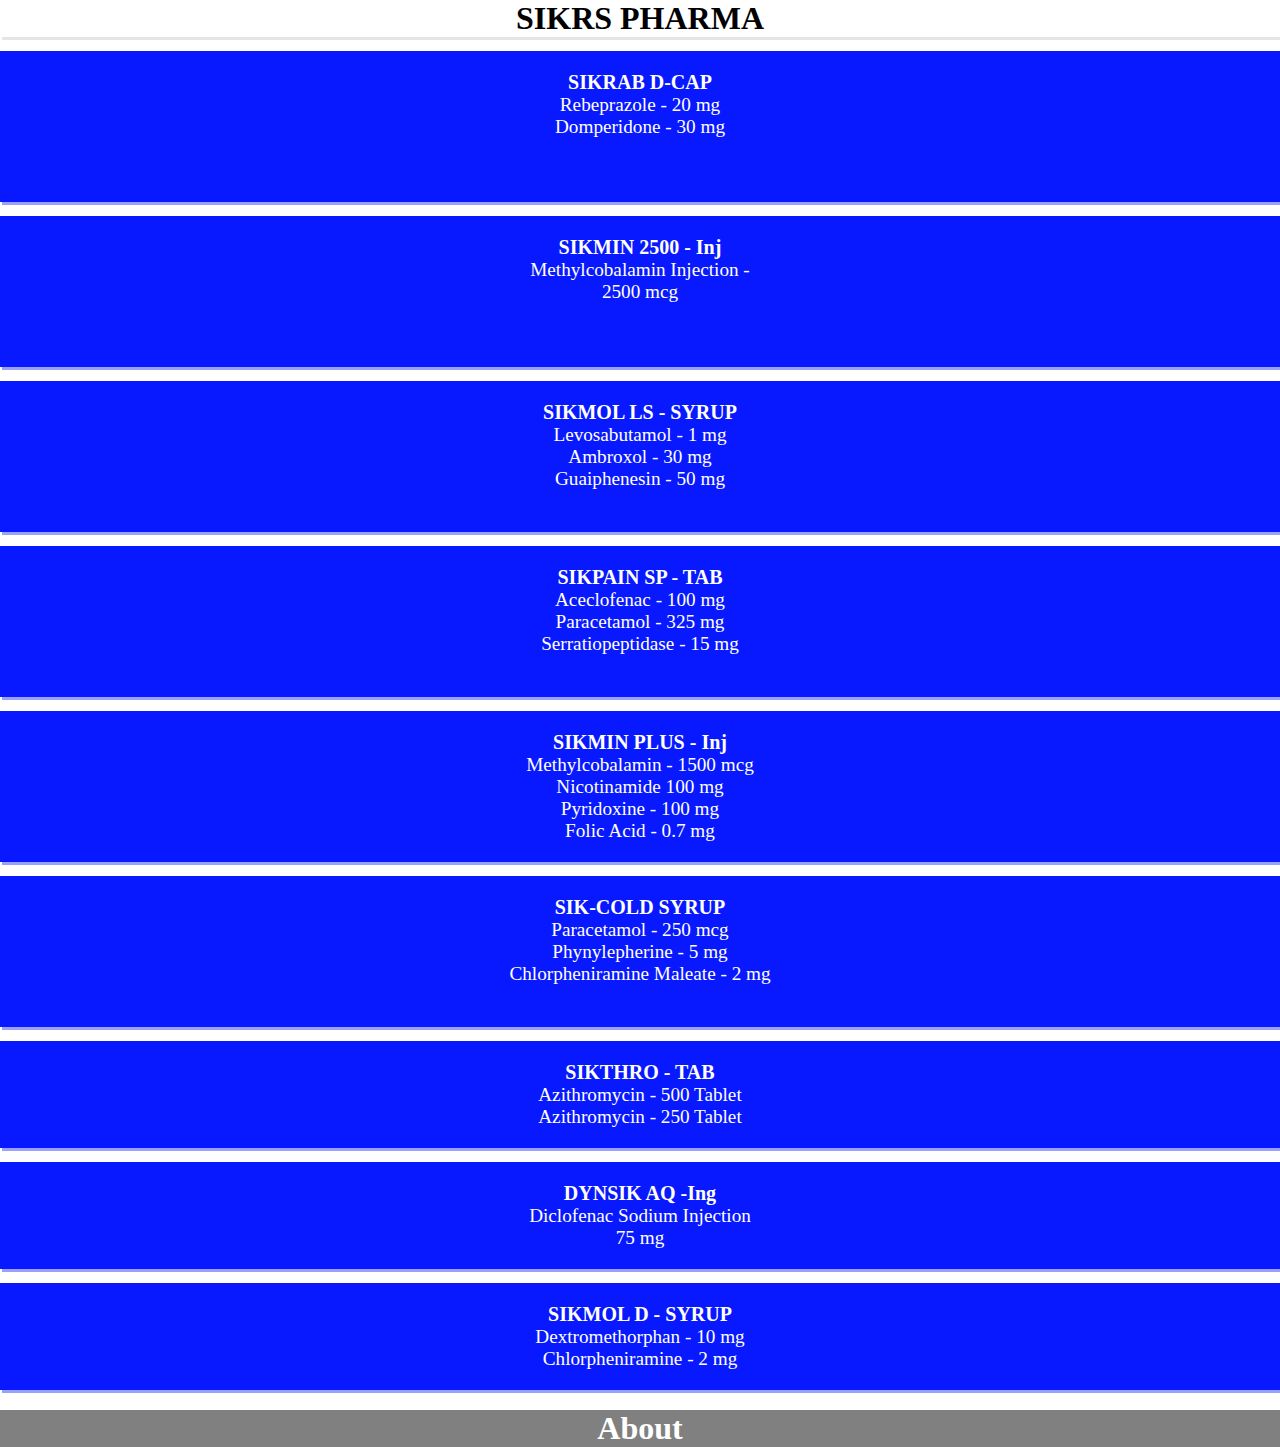
==== index.html @ 1e83e9d9 "c" ====
<!DOCTYPE html>
<html lang="en">
<head>
    <meta charset="UTF-8">
    <meta name="viewport" content="width=device-width, initial-scale=1.0">
    <title>SIKRS PHARMA</title>
    <link rel="stylesheet" href="./style.css">
    <link href="https://cdn.jsdelivr.net/npm/bootstrap@5.0.0-beta1/dist/css/bootstrap.min.css" rel="stylesheet" integrity="sha384-giJF6kkoqNQ00vy+HMDP7azOuL0xtbfIcaT9wjKHr8RbDVddVHyTfAAsrekwKmP1" crossorigin="anonymous">
    <script src="https://cdn.jsdelivr.net/npm/bootstrap@5.0.0-beta1/dist/js/bootstrap.bundle.min.js" integrity="sha384-ygbV9kiqUc6oa4msXn9868pTtWMgiQaeYH7/t7LECLbyPA2x65Kgf80OJFdroafW" crossorigin="anonymous"></script>

</head>
<body>
    <header>
        <h1> SIKRS PHARMA</h1>
    </header>
    <section>
     <div class="container">
      <a href="about.html" class="link">
            <div class="row">
              <div class="col-lg-4 col-md-6 col-sm-12">
                <section class="containeroftab">
                    <h3 class="nameoftabl"> SIKRAB D-CAP </h3>
                    <p class="nameoftablsm">
                        Rebeprazole - 20 mg <br>
                        Domperidone - 30 mg
                        <br> <br> <br>
                    </p>

                </section>
              </div>
              <div class="col-lg-4 col-md-6 col-sm-12">
                <section class="containeroftab">
                    <h3 class="nameoftabl"> SIKMIN 2500 - Inj  </h3>
                    <p class="nameoftablsm">
                        Methylcobalamin Injection - <br>
                        2500 mcg
                        <br> <br> <br>

                    </p>
                </section>
              </div>
            
              <div class="col-lg-4 col-md-6 col-sm-12">
                <section class="containeroftab">
                    <h3 class="nameoftabl"> SIKMOL LS - SYRUP   </h3>
                    <p class="nameoftablsm">
                        Levosabutamol - 1 mg <br> Ambroxol - 30 mg <br>Guaiphenesin - 50 mg
                      <br> <br>
                    </p>

                </section>
              </div>
              <div class="col-lg-4 col-md-6 col-sm-12">
               <section class="containeroftab">
                    <h3 class="nameoftabl"> SIKPAIN SP - TAB  </h3>
                    <p class="nameoftablsm">
                       Aceclofenac - 100 mg <br> Paracetamol - 325 mg <br> Serratiopeptidase - 15 mg 
                       <br> <br>
                    </p>
                </section>
              </div>
            
           
              <div class="col-lg-4 col-md-6 col-sm-12">
                <section class="containeroftab">
                    <h3 class="nameoftabl"> SIKMIN PLUS - Inj   </h3>
                    <p class="nameoftablsm">
                          Methylcobalamin - 1500 mcg <br> Nicotinamide 100 mg <br> Pyridoxine - 100 mg <br> Folic Acid - 0.7 mg
                    </p>
                </section>
              </div>
              <div class="col-lg-4 col-md-6 col-sm-12">
               <section class="containeroftab">
                    <h3 class="nameoftabl"> SIK-COLD SYRUP </h3>
                    <p class="nameoftablsm">
                         Paracetamol - 250 mcg <br> Phynylepherine - 5 mg  <br> Chlorpheniramine Maleate - 2 mg 
                    <br> <br>
                    </p>
                </section>
              </div>
            
            
              <div class="col-lg-4 col-md-6 col-sm-12">
                <section class="containeroftab">
                    <h3 class="nameoftabl"> SIKTHRO - TAB   </h3>
                    <p class="nameoftablsm">
                          Azithromycin - 500 Tablet <br> Azithromycin - 250 Tablet 
                    </p>
                </section>
              </div>
              <div class="col-lg-4 col-md-6 col-sm-12">
               <section class="containeroftab">
                    <h3 class="nameoftabl"> DYNSIK AQ -Ing </h3>
                    <p class="nameoftablsm">
                        Diclofenac Sodium Injection <br> 75 mg
                    </p>
                </section>
              </div>
            
            
              <div class="col-lg-4 col-md-6 col-sm-12">
                <section class="containeroftab">
                    <h3 class="nameoftabl"> SIKMOL D - SYRUP </h3>
                    <p class="nameoftablsm">
                          Dextromethorphan - 10 mg <br>Chlorpheniramine - 2 mg
                    </p>
                </section>
              </div>
             
            
            </div>
          </a>
          </div>
         
    </section>

  <nav style="background-color: grey; text-align: center; margin-top: 20px">
   <h1> <a href="about.html" style="color: white; text-decoration: none">About </a> </h1>
  </nav>
</body>
</html>
---- style.css ----
*{
    margin: 0;
    padding:0;
}

body header h1{
    text-align: center;
    box-shadow: 2px 3px rgba(0, 0, 0, 0.1);
}

/* .container{
    display: flex;
    justify-content: space-around;
} */

.containeroftab{
    margin-top:14px;
    background: rgba(8, 25, 255);
    padding: 20px 0px;
    box-shadow: 2px 3px rgba(8, 25, 255, 0.411);
}
.nameoftabl{
    text-align: center;
    color: white;
    font-size: 20px;
    
}
.nameoftablsm{
    
    color: white;
    text-align: center;
    font-size: larger;

}
.link{
    text-decoration:none;
}
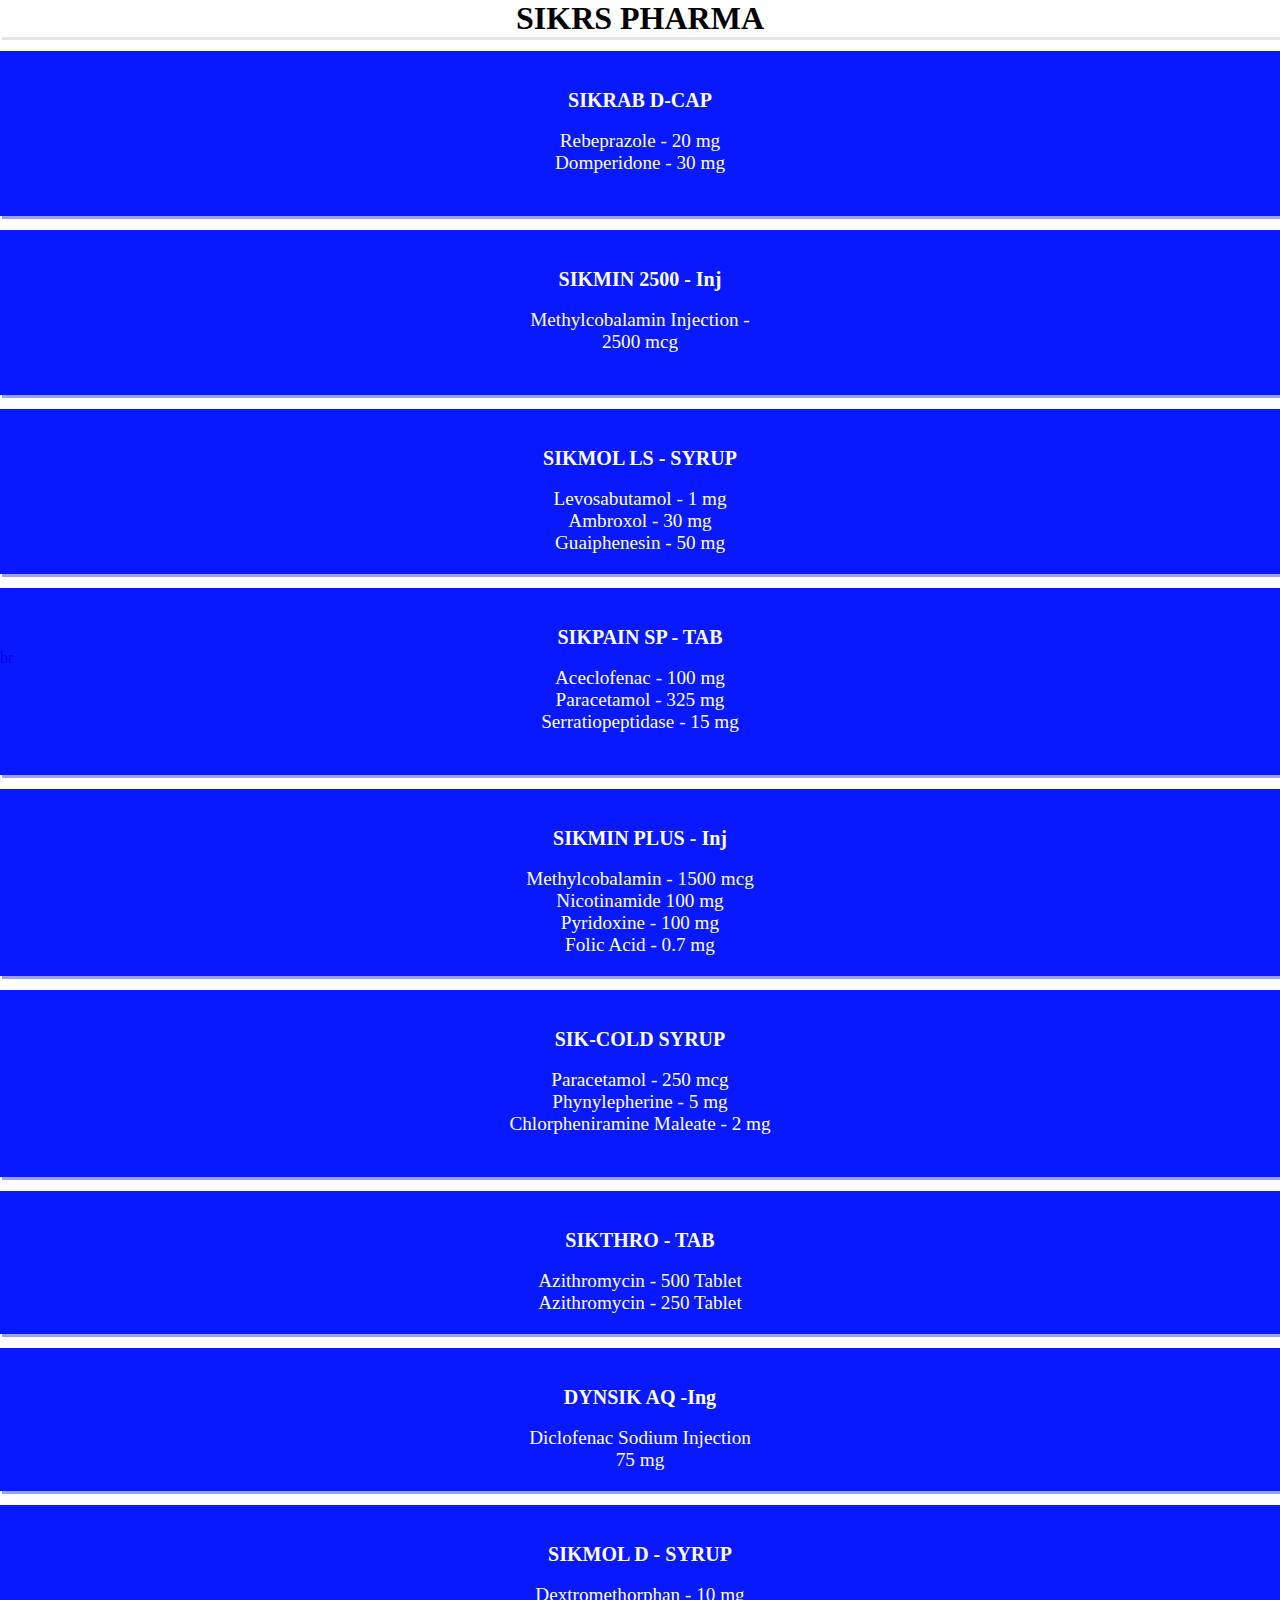
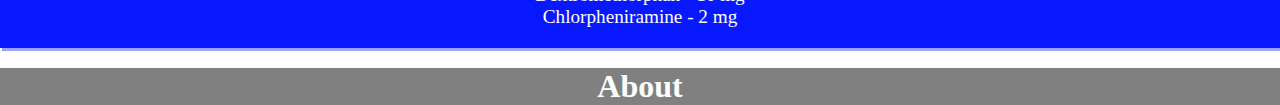
==== commit 893756b7: "d" ====
--- a/index.html
+++ b/index.html
@@ -19,22 +19,25 @@
             <div class="row">
               <div class="col-lg-4 col-md-6 col-sm-12">
                 <section class="containeroftab">
-                    <h3 class="nameoftabl"> SIKRAB D-CAP </h3>
+                  <br> 
+                    <h3 class="nameoftabl"> SIKRAB D-CAP </h3><br>
                     <p class="nameoftablsm">
                         Rebeprazole - 20 mg <br>
                         Domperidone - 30 mg
-                        <br> <br> <br>
+                        <br> <br>
                     </p>
 
                 </section>
               </div>
               <div class="col-lg-4 col-md-6 col-sm-12">
                 <section class="containeroftab">
+                  <br>
                     <h3 class="nameoftabl"> SIKMIN 2500 - Inj  </h3>
+                    <br>
                     <p class="nameoftablsm">
                         Methylcobalamin Injection - <br>
                         2500 mcg
-                        <br> <br> <br>
+                        <br> <br> 
 
                     </p>
                 </section>
@@ -42,17 +45,21 @@
             
               <div class="col-lg-4 col-md-6 col-sm-12">
                 <section class="containeroftab">
+                  <br>
                     <h3 class="nameoftabl"> SIKMOL LS - SYRUP   </h3>
+                    <br>
                     <p class="nameoftablsm">
                         Levosabutamol - 1 mg <br> Ambroxol - 30 mg <br>Guaiphenesin - 50 mg
-                      <br> <br>
+                      
                     </p>
 
                 </section>
               </div>
               <div class="col-lg-4 col-md-6 col-sm-12">
                <section class="containeroftab">
+                <br>
                     <h3 class="nameoftabl"> SIKPAIN SP - TAB  </h3>
+                    br
                     <p class="nameoftablsm">
                        Aceclofenac - 100 mg <br> Paracetamol - 325 mg <br> Serratiopeptidase - 15 mg 
                        <br> <br>
@@ -62,8 +69,9 @@
             
            
               <div class="col-lg-4 col-md-6 col-sm-12">
-                <section class="containeroftab">
+                <section class="containeroftab"> <br>
                     <h3 class="nameoftabl"> SIKMIN PLUS - Inj   </h3>
+                    <br>
                     <p class="nameoftablsm">
                           Methylcobalamin - 1500 mcg <br> Nicotinamide 100 mg <br> Pyridoxine - 100 mg <br> Folic Acid - 0.7 mg
                     </p>
@@ -71,7 +79,7 @@
               </div>
               <div class="col-lg-4 col-md-6 col-sm-12">
                <section class="containeroftab">
-                    <h3 class="nameoftabl"> SIK-COLD SYRUP </h3>
+                   <br> <h3 class="nameoftabl"> SIK-COLD SYRUP </h3> <br>
                     <p class="nameoftablsm">
                          Paracetamol - 250 mcg <br> Phynylepherine - 5 mg  <br> Chlorpheniramine Maleate - 2 mg 
                     <br> <br>
@@ -81,16 +89,16 @@
             
             
               <div class="col-lg-4 col-md-6 col-sm-12">
-                <section class="containeroftab">
-                    <h3 class="nameoftabl"> SIKTHRO - TAB   </h3>
+                <section class="containeroftab"> <br>
+                    <h3 class="nameoftabl"> SIKTHRO - TAB   </h3> <br>
                     <p class="nameoftablsm">
                           Azithromycin - 500 Tablet <br> Azithromycin - 250 Tablet 
                     </p>
                 </section>
               </div>
               <div class="col-lg-4 col-md-6 col-sm-12">
-               <section class="containeroftab">
-                    <h3 class="nameoftabl"> DYNSIK AQ -Ing </h3>
+               <section class="containeroftab"> <br> 
+                    <h3 class="nameoftabl"> DYNSIK AQ -Ing </h3> <br>
                     <p class="nameoftablsm">
                         Diclofenac Sodium Injection <br> 75 mg
                     </p>
@@ -99,8 +107,8 @@
             
             
               <div class="col-lg-4 col-md-6 col-sm-12">
-                <section class="containeroftab">
-                    <h3 class="nameoftabl"> SIKMOL D - SYRUP </h3>
+                <section class="containeroftab"><br>
+                    <h3 class="nameoftabl"> SIKMOL D - SYRUP </h3> <br>
                     <p class="nameoftablsm">
                           Dextromethorphan - 10 mg <br>Chlorpheniramine - 2 mg
                     </p>
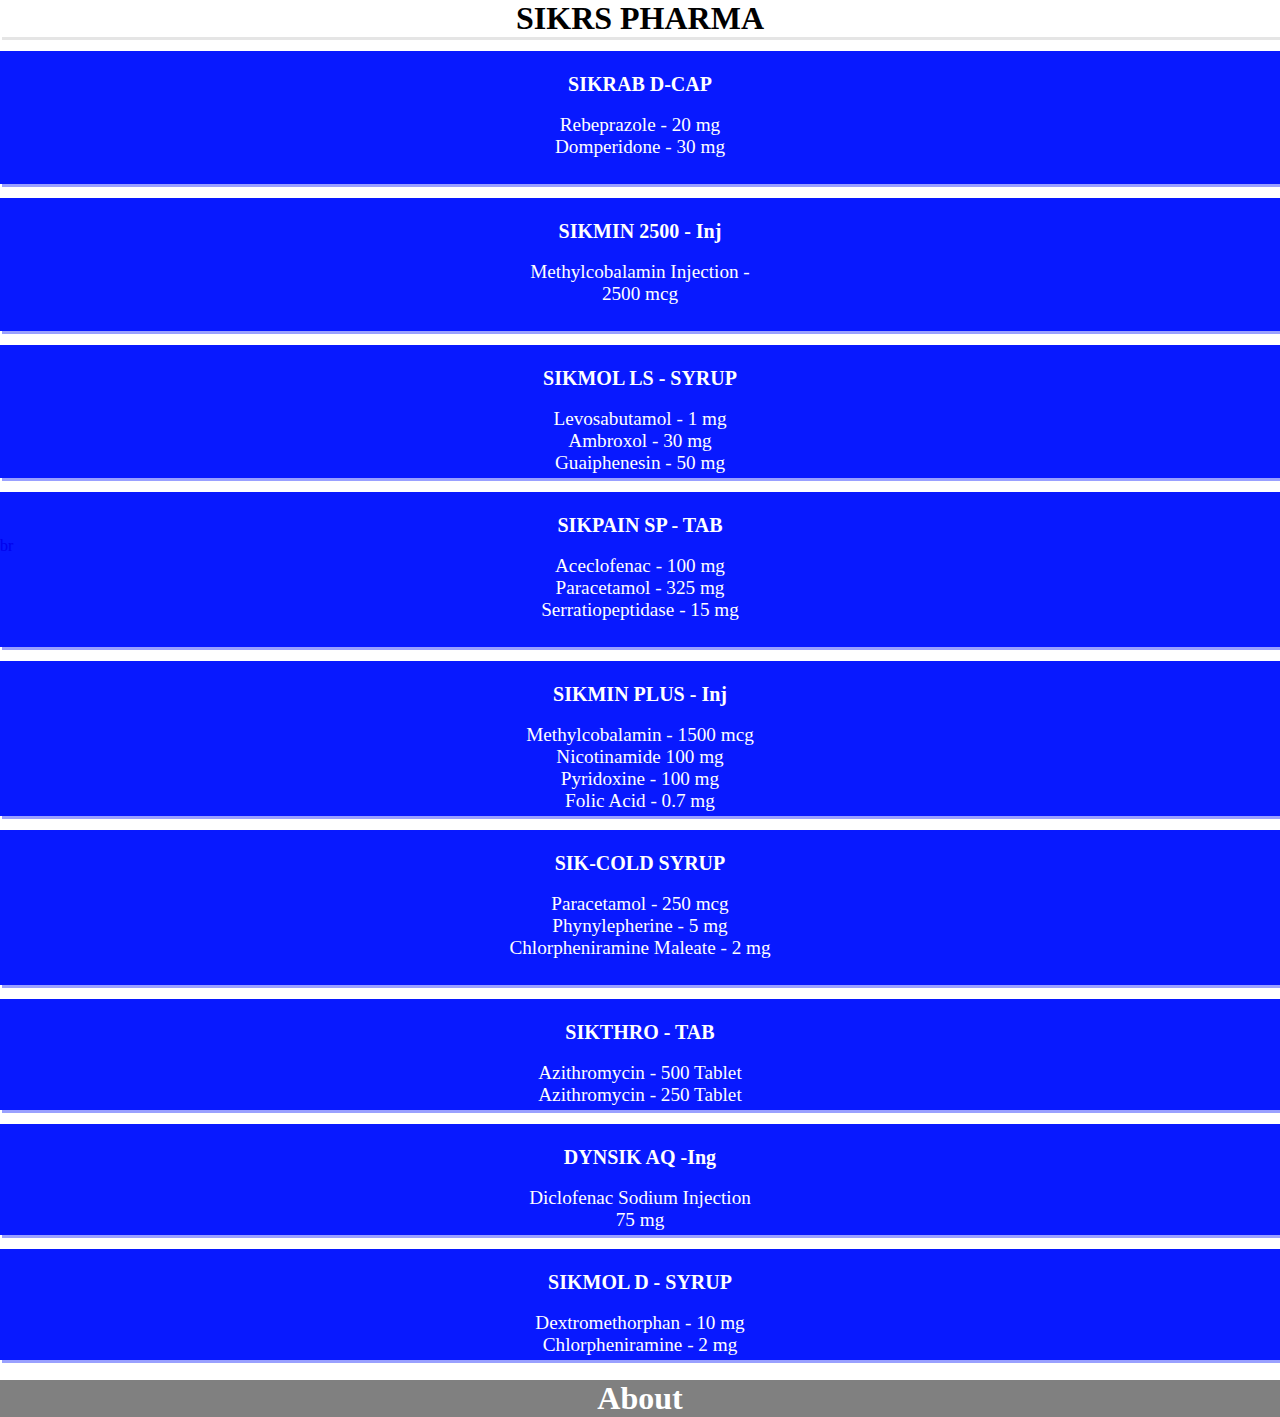
==== commit 24e53e42: "e" ====
--- a/index.html
+++ b/index.html
@@ -49,8 +49,7 @@
                     <h3 class="nameoftabl"> SIKMOL LS - SYRUP   </h3>
                     <br>
                     <p class="nameoftablsm">
-                        Levosabutamol - 1 mg <br> Ambroxol - 30 mg <br>Guaiphenesin - 50 mg
-                      
+                        Levosabutamol - 1 mg <br> Ambroxol - 30 mg <br>Guaiphenesin - 50 mg 
                     </p>
 
                 </section>
--- a/style.css
+++ b/style.css
@@ -16,7 +16,7 @@
 .containeroftab{
     margin-top:14px;
     background: rgba(8, 25, 255);
-    padding: 20px 0px;
+    padding: 4px 0px;
     box-shadow: 2px 3px rgba(8, 25, 255, 0.411);
 }
 .nameoftabl{
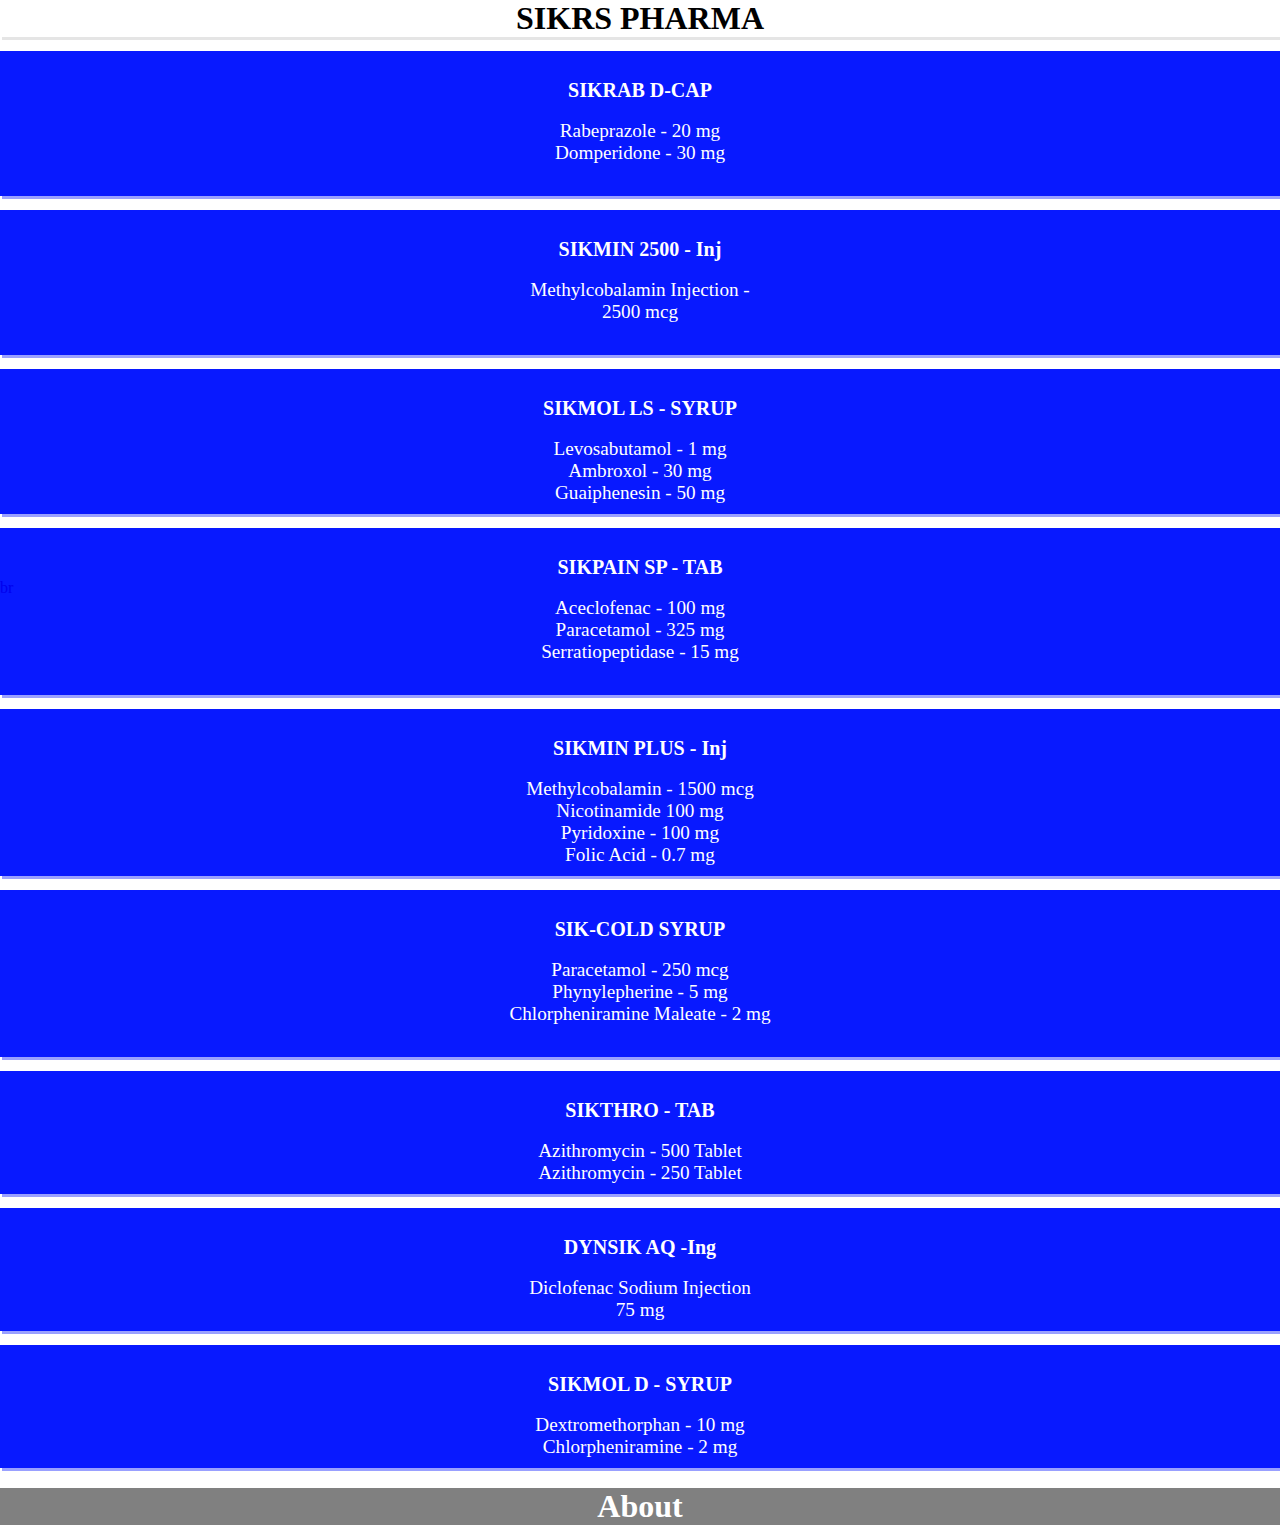
==== commit 6ccf83ed: "f" ====
--- a/index.html
+++ b/index.html
@@ -22,7 +22,7 @@
                   <br> 
                     <h3 class="nameoftabl"> SIKRAB D-CAP </h3><br>
                     <p class="nameoftablsm">
-                        Rebeprazole - 20 mg <br>
+                        Rabeprazole - 20 mg <br>
                         Domperidone - 30 mg
                         <br> <br>
                     </p>
--- a/style.css
+++ b/style.css
@@ -16,7 +16,7 @@
 .containeroftab{
     margin-top:14px;
     background: rgba(8, 25, 255);
-    padding: 4px 0px;
+    padding: 10px 0px;
     box-shadow: 2px 3px rgba(8, 25, 255, 0.411);
 }
 .nameoftabl{
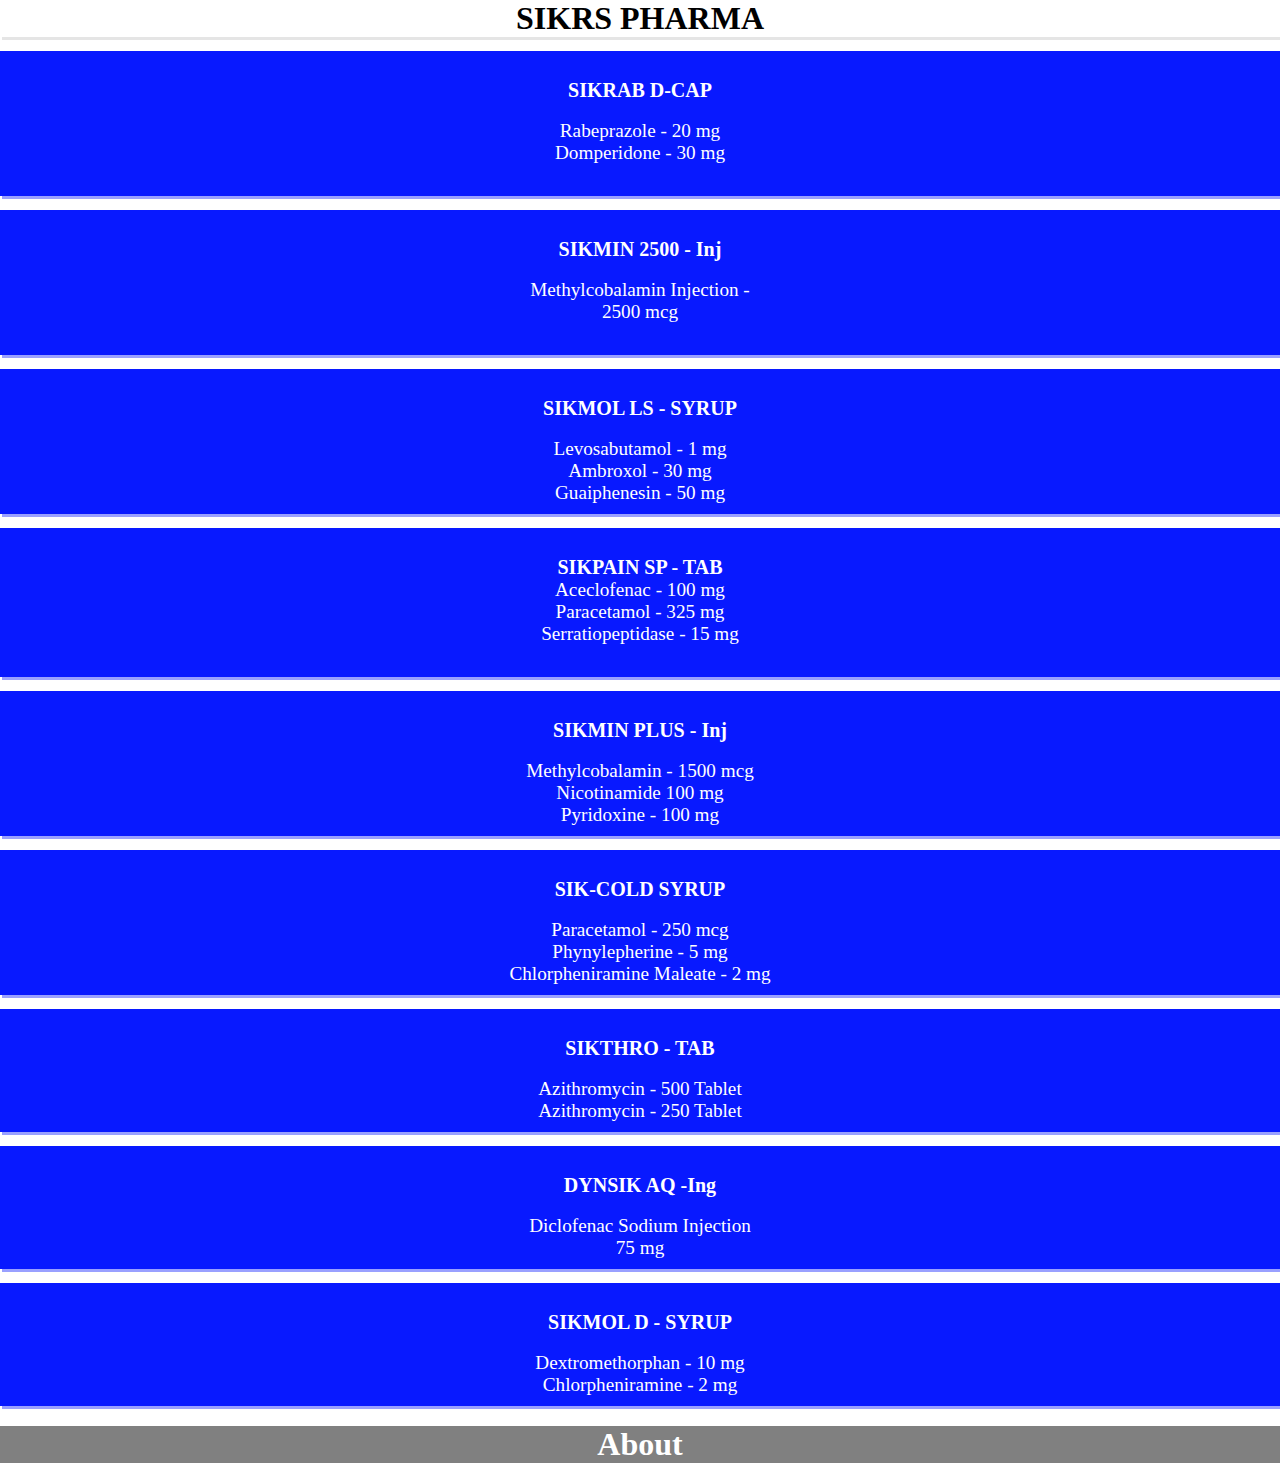
==== commit df04b036: "g" ====
--- a/index.html
+++ b/index.html
@@ -58,7 +58,7 @@
                <section class="containeroftab">
                 <br>
                     <h3 class="nameoftabl"> SIKPAIN SP - TAB  </h3>
-                    br
+                    
                     <p class="nameoftablsm">
                        Aceclofenac - 100 mg <br> Paracetamol - 325 mg <br> Serratiopeptidase - 15 mg 
                        <br> <br>
@@ -72,7 +72,7 @@
                     <h3 class="nameoftabl"> SIKMIN PLUS - Inj   </h3>
                     <br>
                     <p class="nameoftablsm">
-                          Methylcobalamin - 1500 mcg <br> Nicotinamide 100 mg <br> Pyridoxine - 100 mg <br> Folic Acid - 0.7 mg
+                          Methylcobalamin - 1500 mcg <br> Nicotinamide 100 mg <br> Pyridoxine - 100 mg <br> 
                     </p>
                 </section>
               </div>
@@ -81,7 +81,7 @@
                    <br> <h3 class="nameoftabl"> SIK-COLD SYRUP </h3> <br>
                     <p class="nameoftablsm">
                          Paracetamol - 250 mcg <br> Phynylepherine - 5 mg  <br> Chlorpheniramine Maleate - 2 mg 
-                    <br> <br>
+                    <br> 
                     </p>
                 </section>
               </div>
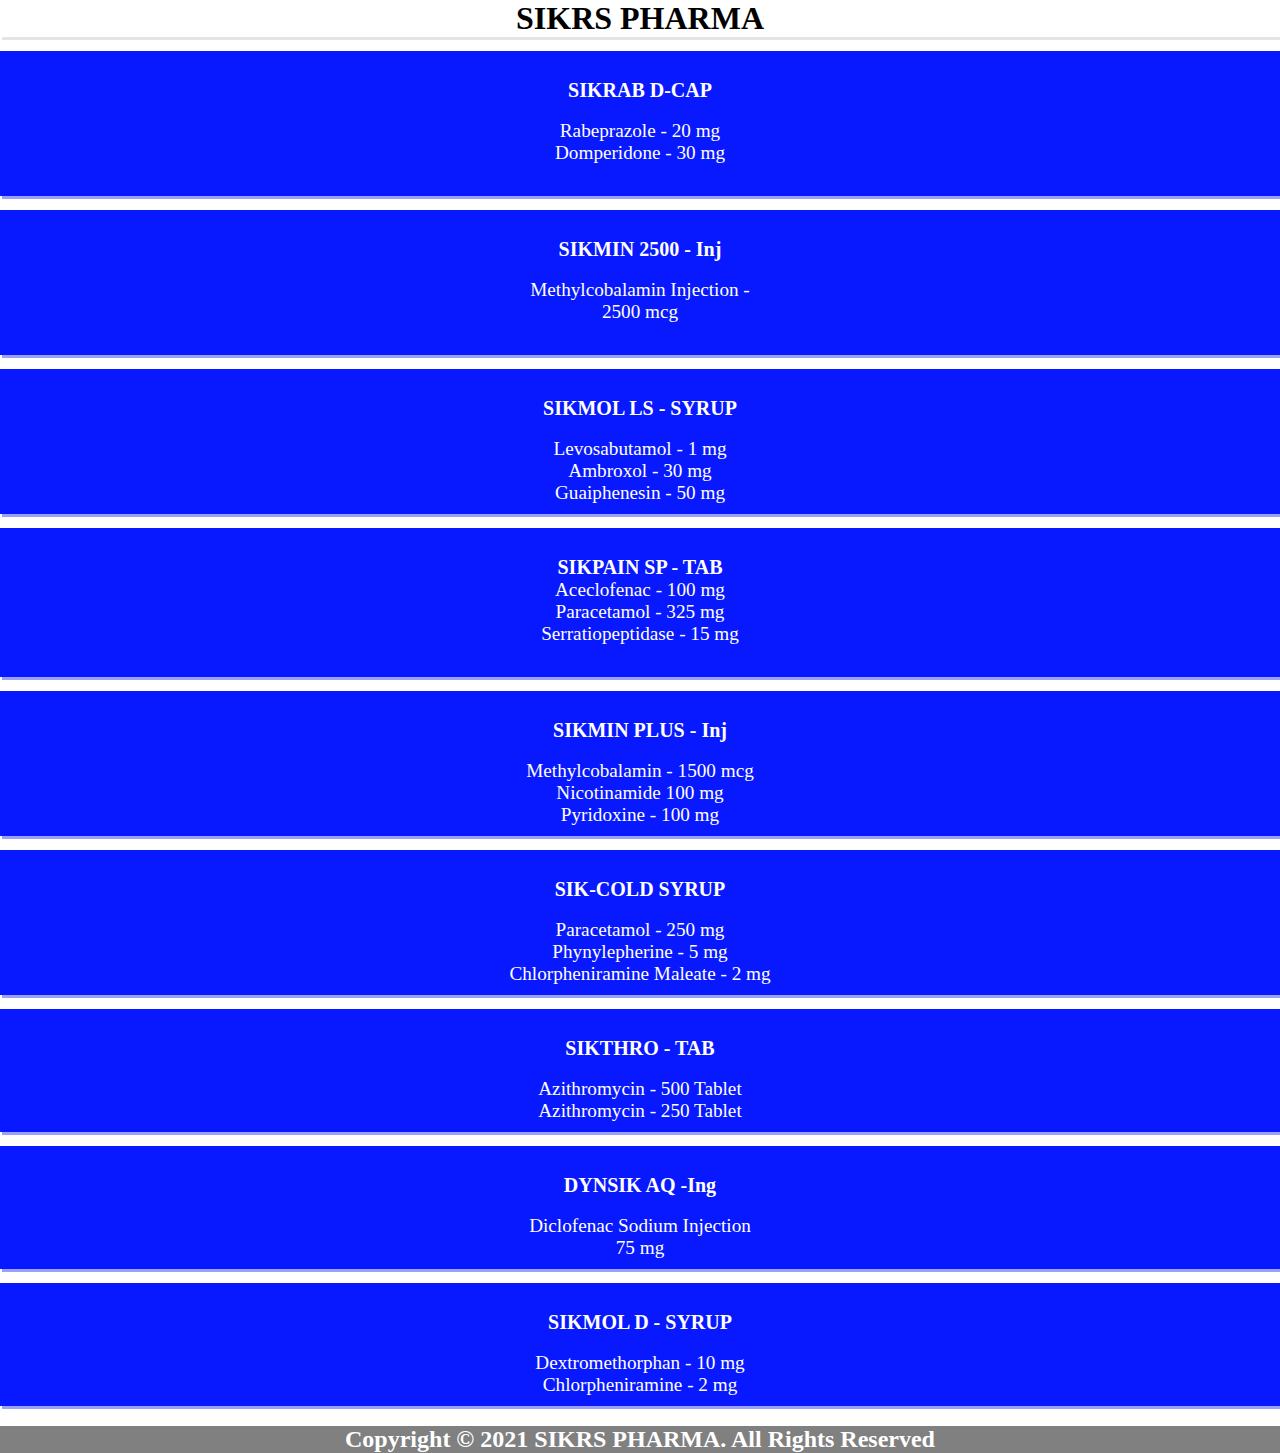
==== commit ba750f04: "h" ====
--- a/index.html
+++ b/index.html
@@ -17,6 +17,8 @@
      <div class="container">
       <a href="about.html" class="link">
             <div class="row">
+
+              <!-- 1 -->
               <div class="col-lg-4 col-md-6 col-sm-12">
                 <section class="containeroftab">
                   <br> 
@@ -29,6 +31,8 @@
 
                 </section>
               </div>
+
+              <!-- 2 -->
               <div class="col-lg-4 col-md-6 col-sm-12">
                 <section class="containeroftab">
                   <br>
@@ -42,7 +46,7 @@
                     </p>
                 </section>
               </div>
-            
+            <!-- 3 -->
               <div class="col-lg-4 col-md-6 col-sm-12">
                 <section class="containeroftab">
                   <br>
@@ -54,6 +58,8 @@
 
                 </section>
               </div>
+
+              <!-- 4 -->
               <div class="col-lg-4 col-md-6 col-sm-12">
                <section class="containeroftab">
                 <br>
@@ -66,7 +72,7 @@
                 </section>
               </div>
             
-           
+           <!-- 5 -->
               <div class="col-lg-4 col-md-6 col-sm-12">
                 <section class="containeroftab"> <br>
                     <h3 class="nameoftabl"> SIKMIN PLUS - Inj   </h3>
@@ -76,17 +82,18 @@
                     </p>
                 </section>
               </div>
+              <!-- 6 -->
               <div class="col-lg-4 col-md-6 col-sm-12">
                <section class="containeroftab">
                    <br> <h3 class="nameoftabl"> SIK-COLD SYRUP </h3> <br>
                     <p class="nameoftablsm">
-                         Paracetamol - 250 mcg <br> Phynylepherine - 5 mg  <br> Chlorpheniramine Maleate - 2 mg 
+                         Paracetamol - 250 mg <br> Phynylepherine - 5 mg  <br> Chlorpheniramine Maleate - 2 mg 
                     <br> 
                     </p>
                 </section>
               </div>
             
-            
+            <!-- 7 -->
               <div class="col-lg-4 col-md-6 col-sm-12">
                 <section class="containeroftab"> <br>
                     <h3 class="nameoftabl"> SIKTHRO - TAB   </h3> <br>
@@ -95,6 +102,7 @@
                     </p>
                 </section>
               </div>
+              <!-- 8 -->
               <div class="col-lg-4 col-md-6 col-sm-12">
                <section class="containeroftab"> <br> 
                     <h3 class="nameoftabl"> DYNSIK AQ -Ing </h3> <br>
@@ -104,7 +112,7 @@
                 </section>
               </div>
             
-            
+            <!-- 9 -->
               <div class="col-lg-4 col-md-6 col-sm-12">
                 <section class="containeroftab"><br>
                     <h3 class="nameoftabl"> SIKMOL D - SYRUP </h3> <br>
@@ -122,7 +130,7 @@
     </section>
 
   <nav style="background-color: grey; text-align: center; margin-top: 20px">
-   <h1> <a href="about.html" style="color: white; text-decoration: none">About </a> </h1>
+   <h1 style="font-size: 1.5rem;"> <a href="about.html" style="color: white; text-decoration: none"> Copyright &#169; 2021 SIKRS PHARMA. All Rights Reserved </a> </h1>
   </nav>
 </body>
 </html>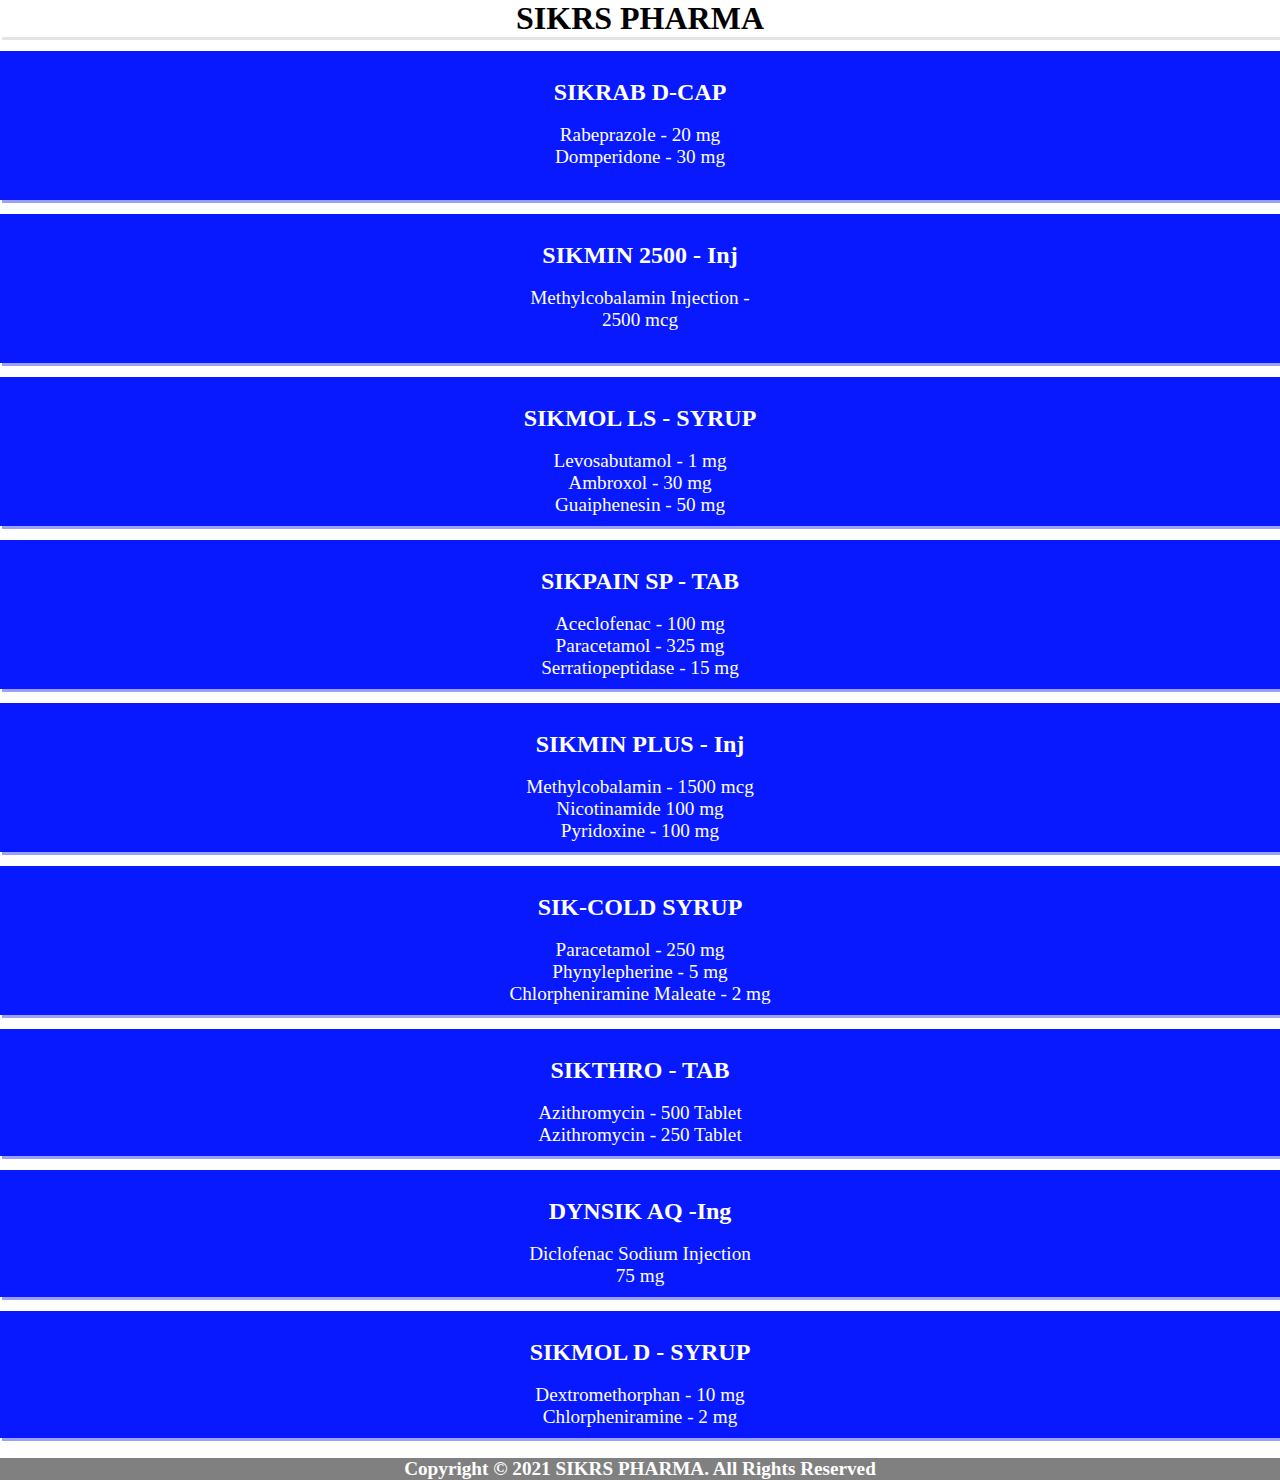
==== commit 6e6ad4cd: "i" ====
--- a/index.html
+++ b/index.html
@@ -63,11 +63,11 @@
               <div class="col-lg-4 col-md-6 col-sm-12">
                <section class="containeroftab">
                 <br>
-                    <h3 class="nameoftabl"> SIKPAIN SP - TAB  </h3>
+                    <h3 class="nameoftabl"> SIKPAIN SP - TAB  </h3> <br>
                     
                     <p class="nameoftablsm">
                        Aceclofenac - 100 mg <br> Paracetamol - 325 mg <br> Serratiopeptidase - 15 mg 
-                       <br> <br>
+                       <br> 
                     </p>
                 </section>
               </div>
@@ -130,7 +130,7 @@
     </section>
 
   <nav style="background-color: grey; text-align: center; margin-top: 20px">
-   <h1 style="font-size: 1.5rem;"> <a href="about.html" style="color: white; text-decoration: none"> Copyright &#169; 2021 SIKRS PHARMA. All Rights Reserved </a> </h1>
+   <h1 style="font-size: 1.2rem;"> <a href="about.html" style="color: white; text-decoration: none"> Copyright &#169; 2021 SIKRS PHARMA. All Rights Reserved </a> </h1>
   </nav>
 </body>
 </html>--- a/style.css
+++ b/style.css
@@ -22,7 +22,7 @@
 .nameoftabl{
     text-align: center;
     color: white;
-    font-size: 20px;
+    font-size: 24px;
     
 }
 .nameoftablsm{
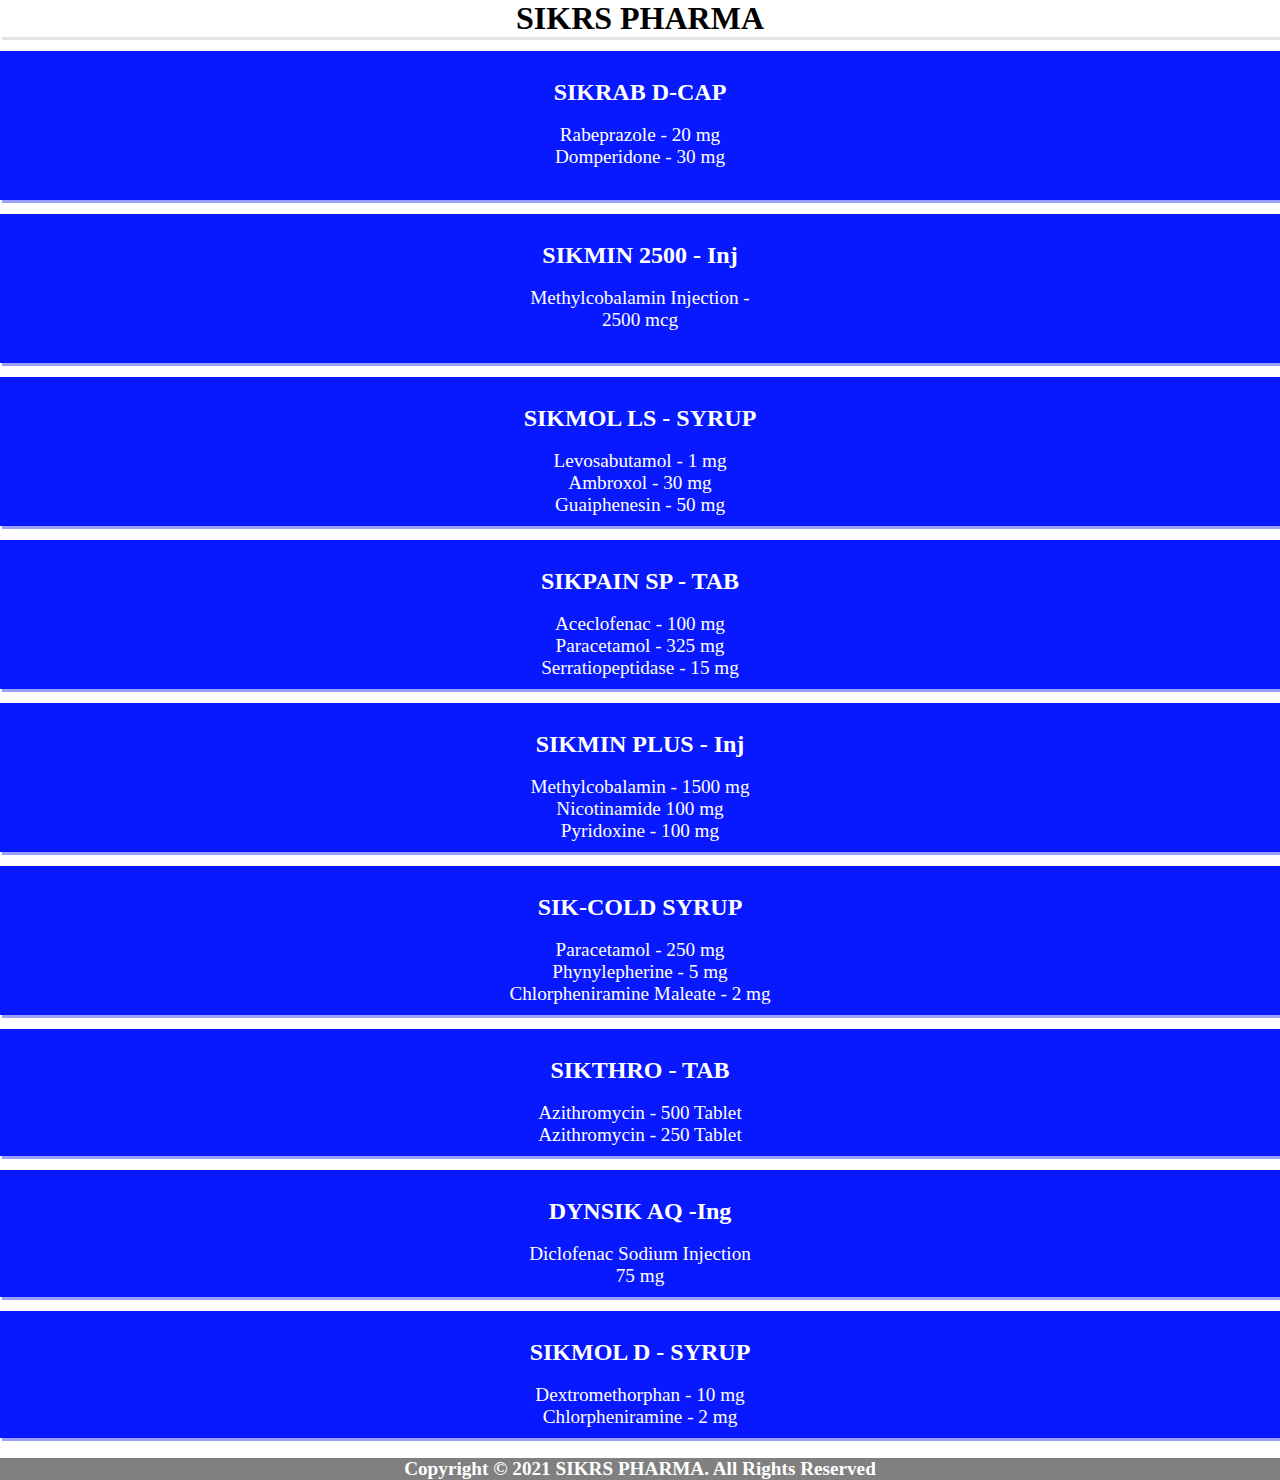
==== commit 8f347982: "j" ====
--- a/index.html
+++ b/index.html
@@ -78,7 +78,7 @@
                     <h3 class="nameoftabl"> SIKMIN PLUS - Inj   </h3>
                     <br>
                     <p class="nameoftablsm">
-                          Methylcobalamin - 1500 mcg <br> Nicotinamide 100 mg <br> Pyridoxine - 100 mg <br> 
+                          Methylcobalamin - 1500 mg <br> Nicotinamide 100 mg <br> Pyridoxine - 100 mg <br> 
                     </p>
                 </section>
               </div>
